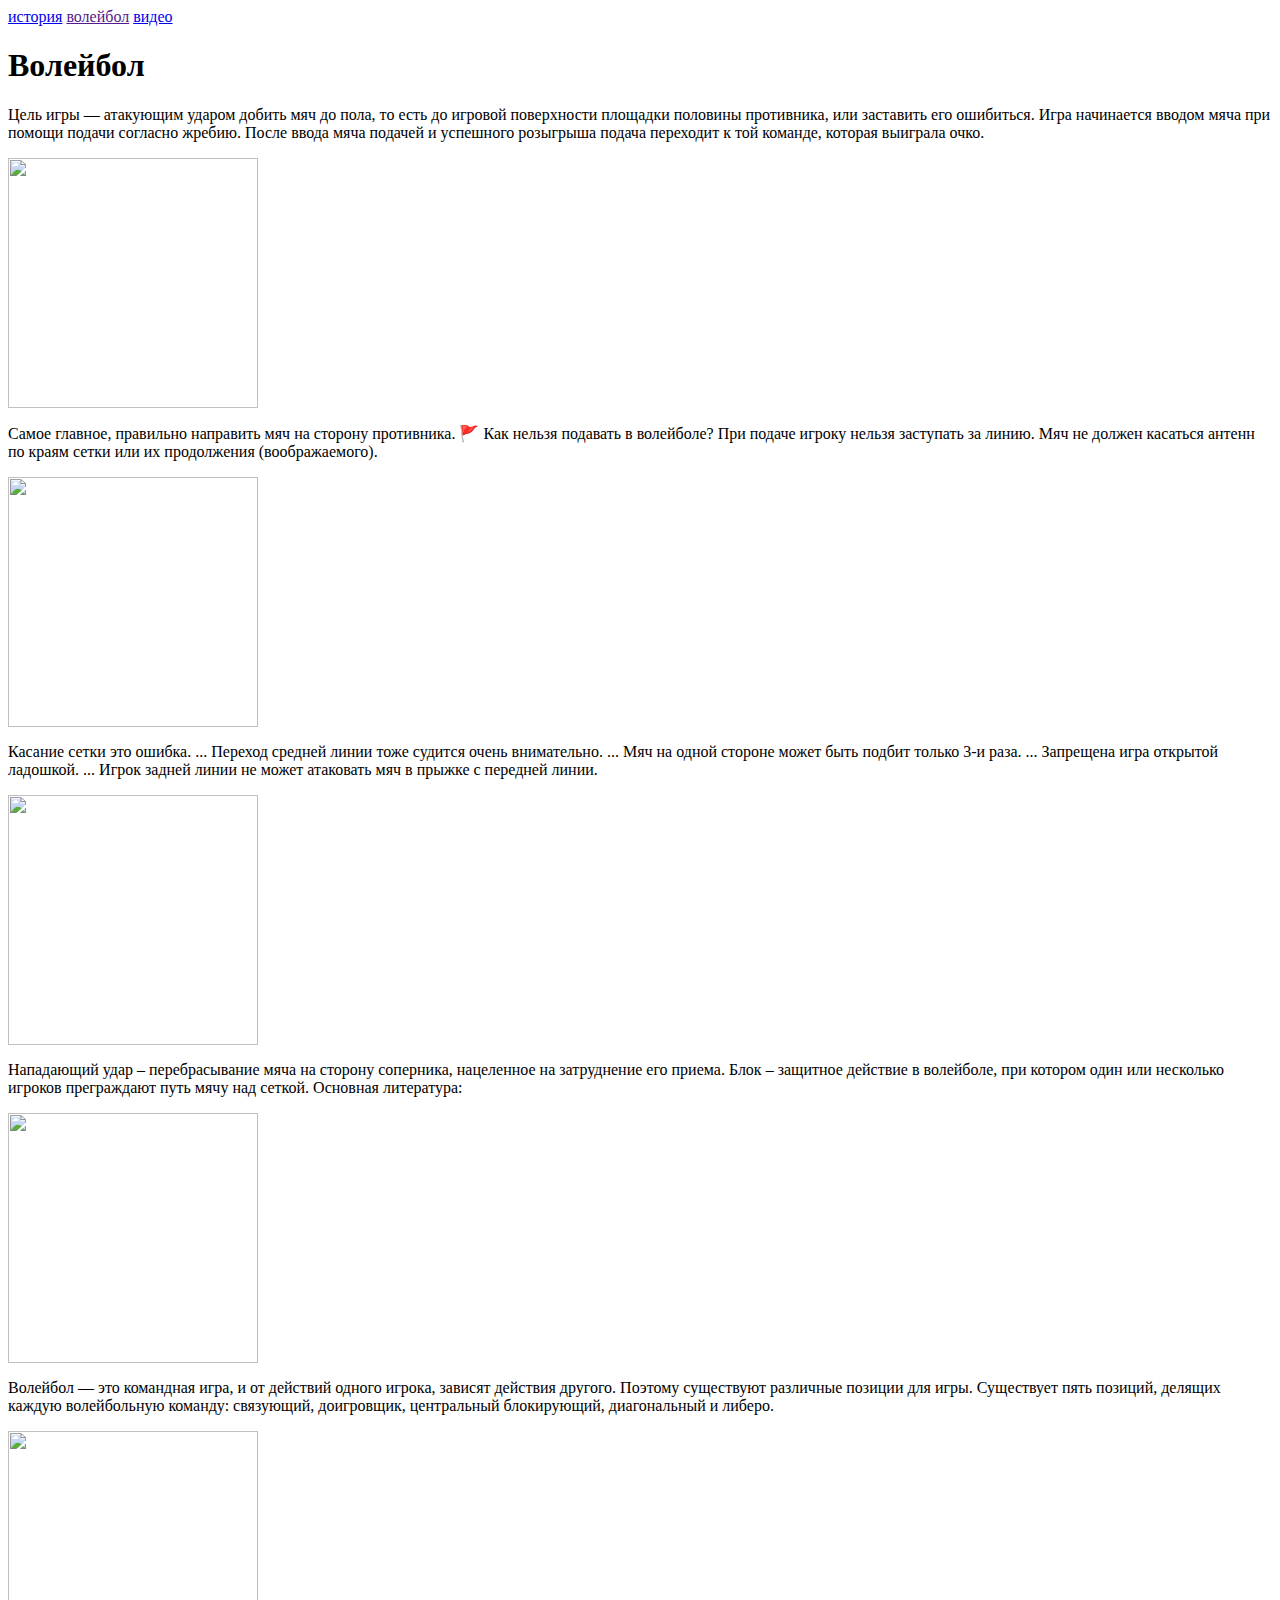
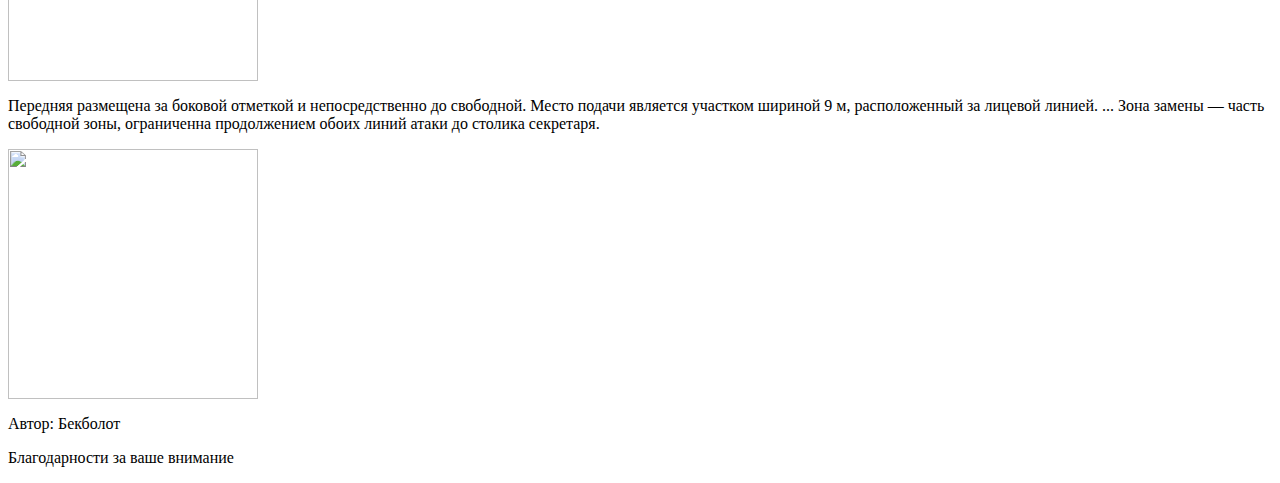
==== second.html @ f0465e19 "Create second.html" ====
<html>
        <body>
            <head>
                <title></title>
                <link rel="sylesheet" href="second.css">
            </head>

            <header>
                <img src=""/>
                                                        
                <nav>
                <a href="index.html" class="menu-item">история</a>
                <a href="" class="menu-item">волейбол</a>
                <a href="third.html" class="menu-item">видео</a>
                </nav>

            </header>

            <main>
               <h1>Волейбол</h1>
                <p>Цель игры — атакующим ударом добить мяч до пола, то есть до игровой поверхности площадки половины противника, или заставить его ошибиться. Игра начинается вводом мяча при помощи подачи согласно жребию. После ввода мяча подачей и успешного розыгрыша подача переходит к той команде, которая выиграла очко.</p>
                <div class="center-image">
                <img src="https://kartinki.pibig.info/uploads/posts/2023-04/1681369669_kartinki-pibig-info-p-kartinki-svyazannie-s-voleibolom-arti-vkon-4.jpg" width="250px" >

                </div>
                <p>Самое главное, правильно направить мяч на сторону противника. 🚩 Как нельзя подавать в волейболе? При подаче игроку нельзя заступать за линию. Мяч не должен касаться антенн по краям сетки или их продолжения (воображаемого).</p>
                <div class="center-image">
                    <img src="https://beolin.club/uploads/posts/2022-09/1664518330_2-beolin-club-p-malenkie-risunki-voleibol-oboi-2.png" width="250px">
                </div>
                <p>Касание сетки это ошибка. ...
Переход средней линии тоже судится очень внимательно. ...
Мяч на одной стороне может быть подбит только 3-и раза. ...
Запрещена игра открытой ладошкой. ...
Игрок задней линии не может атаковать мяч в прыжке с передней линии.</p>
                <div class="center-image">
                    <img src="https://abrakadabra.fun/uploads/posts/2022-01/1641339799_1-abrakadabra-fun-p-oboi-na-telefon-visokogo-kachestva-anime-v-1.png"width="250px">
                </div>
                <p>Нападающий удар – перебрасывание мяча на сторону соперника, нацеленное на затруднение его приема. Блок – защитное действие в волейболе, при котором один или несколько игроков преграждают путь мячу над сеткой. Основная литература: </p>
                <div class="center-image">
                    <img src="https://img-sport.business-gazeta.ru/images/52/7047-ed29461d1f74245d5dac594f01a7b1c8.jpg"width="250px">
                </div>
                <p>Волейбол — это командная игра, и от действий одного игрока, зависят действия другого. Поэтому существуют различные позиции для игры. Существует пять позиций, делящих каждую волейбольную команду: связующий, доигровщик, центральный блокирующий, диагональный и либеро.</p>
                <div class="center-image">
                    <img src="https://wallpapercave.com/wp/wp7629243.jpg"width="250px">
                </div>
                <p>Передняя размещена за боковой отметкой и непосредственно до свободной.
Место подачи является участком шириной 9 м, расположенный за лицевой линией. ...
Зона замены — часть свободной зоны, ограниченна продолжением обоих линий атаки до столика секретаря.</p>
        <div class="center-image">
                <img src="https://i.ytimg.com/vi/yR0Co5QwomI/mqdefault.jpg" width="250px">
        </div>



            </main>

            <footer>
                <p>Автор: Бекболот</p>
                <p>Благодарности за ваше внимание</p>
            </footer>
        </body>
</html>
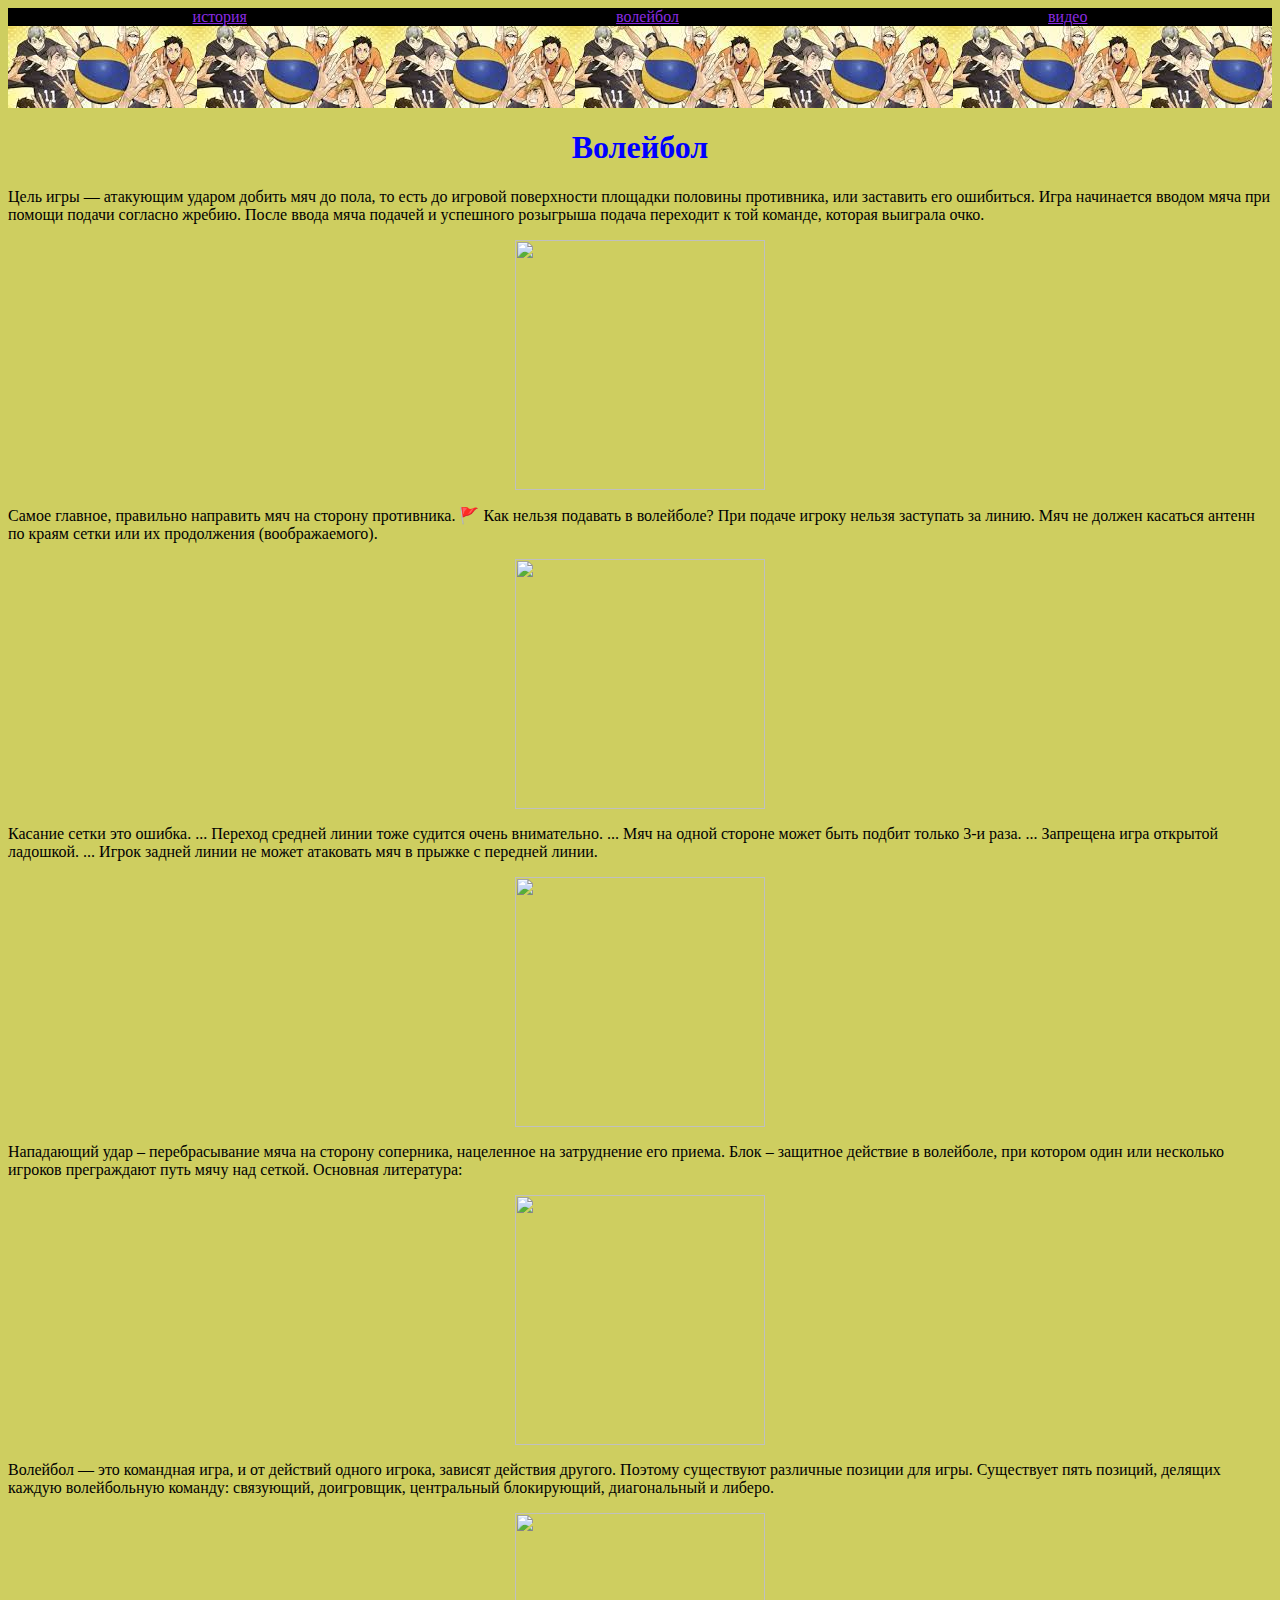
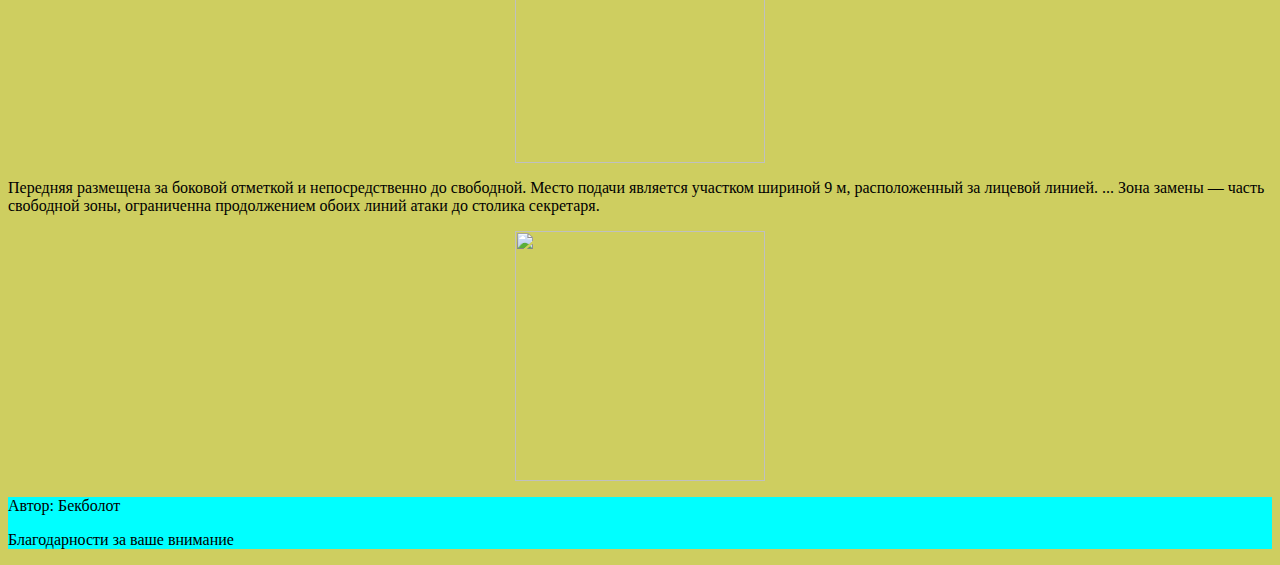
==== commit b241a23e: "Update second.html" ====
--- a/second.html
+++ b/second.html
@@ -2,11 +2,11 @@
         <body>
             <head>
                 <title></title>
-                <link rel="sylesheet" href="second.css">
+                <link rel="stylesheet" href="second.css">
             </head>
 
             <header>
-                <img src=""/>
+               
                                                         
                 <nav>
                 <a href="index.html" class="menu-item">история</a>
--- a/second.css
+++ b/second.css
@@ -0,0 +1,58 @@
+
+header{
+    background-image: url("[data-uri]");
+    height: 100px;
+}
+
+nav {
+    background-color: black;
+    display: flex;
+    justify-content: space-around;
+}
+
+.menu-item {
+    color: blueviolet;
+}
+
+.menu-item:hover{
+    color: brown
+}
+
+main h1{
+    text-align: center;
+    color: blue;
+}
+
+.center-image{
+    display: flex;
+    justify-content: center;
+}
+table{
+    border:2px solid black;
+    width: 650px ;
+    border-collapse: collapse;
+}
+
+td {
+    border: 1px solid black;
+    padding: 5px;
+}
+
+.first-row{
+    background-color: black;
+    color: white;
+}
+
+body {
+    background-color: rgb(206, 206, 96);
+}
+
+
+.videos {
+    display: flex;
+    justify-content: space-around;
+    flex-wrap: wrap;
+}
+footer {
+    background-color: aqua;
+}
